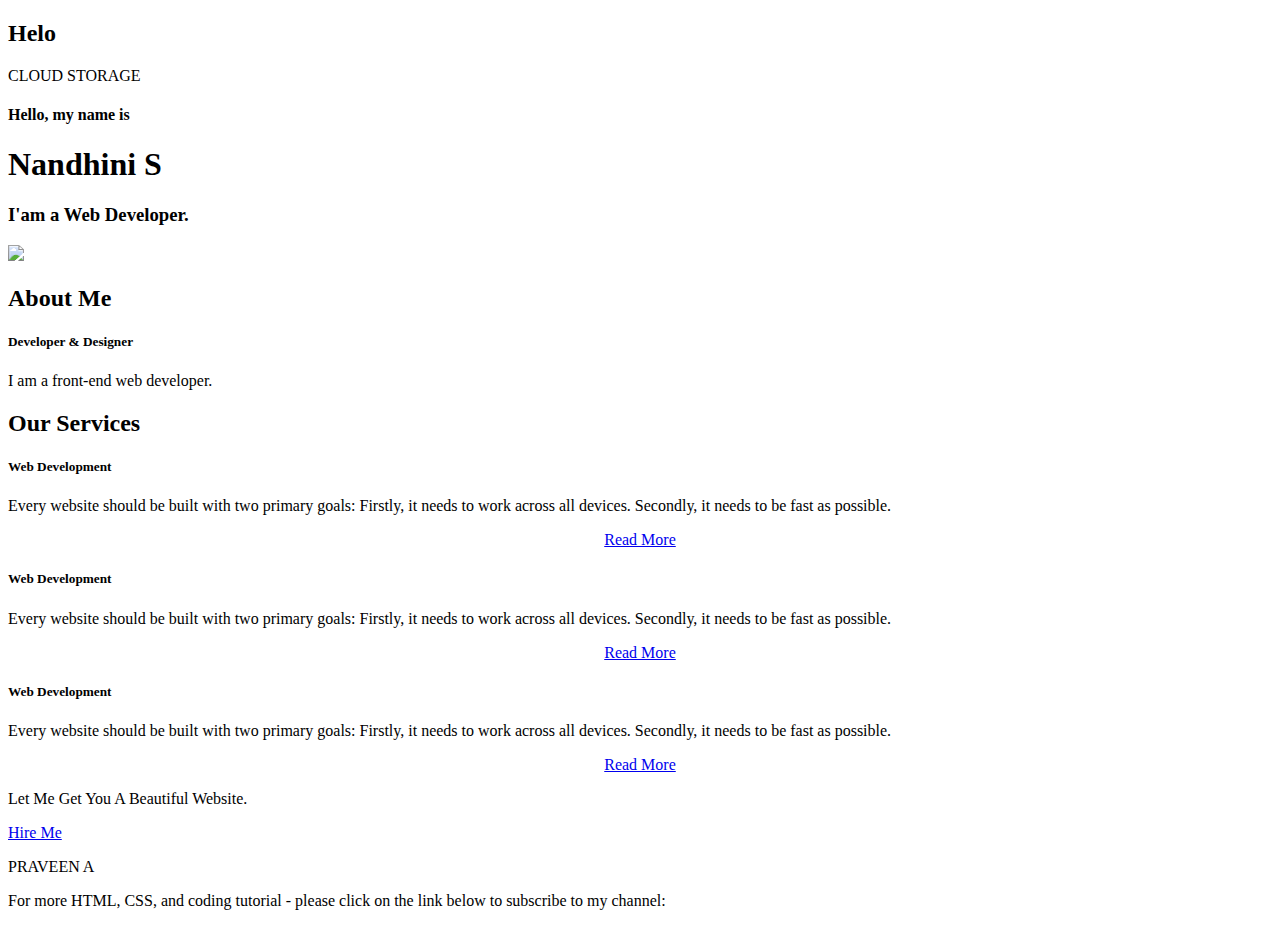
==== Assignment/Nandhini.S(Team member1)/Assignment 3/index.html @ ce706d3f "Update and rename text to index.html" ====
<!DOCTYPE html>
<html>
<head>
	<title>Cloud Storage example Website</title>
	<link rel="stylesheet" type="text/css" href="https://website-static.s3.jp-tok.cloud-object-storage.appdomain.cloud/css/style.css">

	<link rel="preconnect" href="https://fonts.gstatic.com">
  <link href="https://fonts.googleapis.com/css2?family=Josefin+Sans:ital,wght@0,100;0,200;0,300;0,400;0,500;0,600;0,700;1,100;1,200;1,300;1,400;1,500;1,600;1,700&display=swap" rel="stylesheet">

  <link rel="stylesheet" href="https://cdnjs.cloudflare.com/ajax/libs/font-awesome/5.15.3/css/all.min.css" integrity="sha512-iBBXm8fW90+nuLcSKlbmrPcLa0OT92xO1BIsZ+ywDWZCvqsWgccV3gFoRBv0z+8dLJgyAHIhR35VZc2oM/gI1w==" crossorigin="anonymous" referrerpolicy="no-referrer" />
  <script>
	window.watsonAssistantChatOptions = {
	  integrationID: "66576f0c-5408-4edc-803b-d9de1f553e8b", // The ID of this integration.
	  region: "eu-gb", // The region your integration is hosted in.
	  serviceInstanceID: "2607efc7-375b-465c-9e61-399a0f694519", // The ID of your service instance.
	  onLoad: function(instance) { instance.render(); }
	};
	setTimeout(function(){
	  const t=document.createElement('script');
	  t.src="https://web-chat.global.assistant.watson.appdomain.cloud/versions/" + (window.watsonAssistantChatOptions.clientVersion || 'latest') + "/WatsonAssistantChatEntry.js";
	  document.head.appendChild(t);
	});
  </script>
</head>
<body>
	

	<div class="hero">
		<nav>
			<h2 class="logo">He<span>lo</span></h2>
			
			<a class="btn">CLOUD STORAGE</a>
		</nav>

		<div class="content">
			<h4>Hello, my name is</h4>
			<h1>Nandhini <span>S</span></h1>
			<h3>I'am a Web Developer.</h3>
			<div class="newslatter">
			
			</div>
		</div>
	</div>

	<!----About section start---->
	<section class="about">
		<div class="main">
			<img src="https://website-static.s3.jp-tok.cloud-object-storage.appdomain.cloud/img/BG.jpeg">
			<div class="about-text">
				<h2>About Me</h2>
				<h5>Developer <span>& Designer</span></h5>
				<p>I am a front-end web developer.</p>
			</div>
		</div>
	</section>

	<!-----service section start----------->
	<div class="service">
		<div class="title">
			<h2>Our Services</h2>
		</div>

		<div class="box">
			<div class="card">
				<i class="fas fa-bars"></i>
				<h5>Web Development</h5>
				<div class="pra">
					<p>Every website should be built with two primary goals: Firstly, it needs to work across all devices. Secondly, it needs to be fast as possible.</p>

					<p style="text-align: center;">
						<a class="button" href="#">Read More</a>
					</p>
				</div>
			</div>

			<div class="card">
				<i class="far fa-user"></i>
				<h5>Web Development</h5>
				<div class="pra">
					<p>Every website should be built with two primary goals: Firstly, it needs to work across all devices. Secondly, it needs to be fast as possible.</p>

					<p style="text-align: center;">
						<a class="button" href="#">Read More</a>
					</p>
				</div>
			</div>

			<div class="card">
				<i class="far fa-bell"></i>
				<h5>Web Development</h5>
				<div class="pra">
					<p>Every website should be built with two primary goals: Firstly, it needs to work across all devices. Secondly, it needs to be fast as possible.</p>

					<p style="text-align: center;">
						<a class="button" href="#">Read More</a>
					</p>
				</div>
			</div>
		</div>
	</div>

	<!------Contact Me------>
	<div class="contact-me">
		<p>Let Me Get You A Beautiful Website.</p>
		<a class="button-two" href="#">Hire Me</a>
	</div>

	<!------footer start--------->
	<footer>
		<p>PRAVEEN A</p>
		<p>For more HTML, CSS, and coding tutorial - please click on the link below to subscribe to my channel:</p>
		<div class="social">
			<a href="https://www.facebook.com/"><i class="fab fa-facebook-f"></i></a>
			<a href="https://www.instagram.com"><i class="fab fa-instagram"></i></a>
			<a href="#"><i class="fab fa-dribbble"></i></a>
		</div>
	</footer>
</body>
</html>
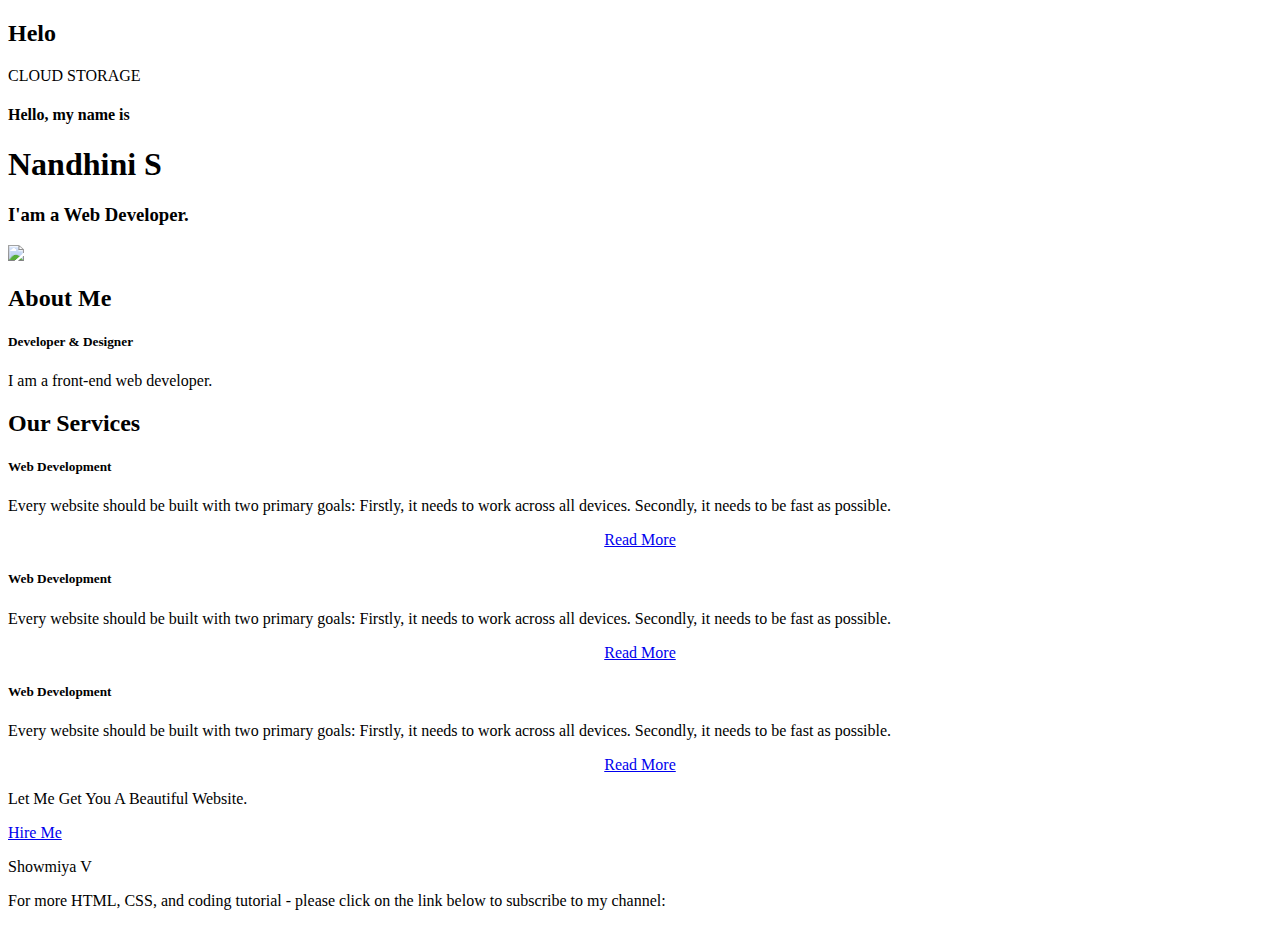
==== commit f51511f0: "Create index.html" ====
--- a/Assignment/Nandhini.S(Team member1)/Assignment 3/index.html
+++ b/Assignment/Nandhini.S(Team member1)/Assignment 3/index.html
@@ -107,7 +107,7 @@
 
 	<!------footer start--------->
 	<footer>
-		<p>PRAVEEN A</p>
+		<p>Showmiya V</p>
 		<p>For more HTML, CSS, and coding tutorial - please click on the link below to subscribe to my channel:</p>
 		<div class="social">
 			<a href="https://www.facebook.com/"><i class="fab fa-facebook-f"></i></a>
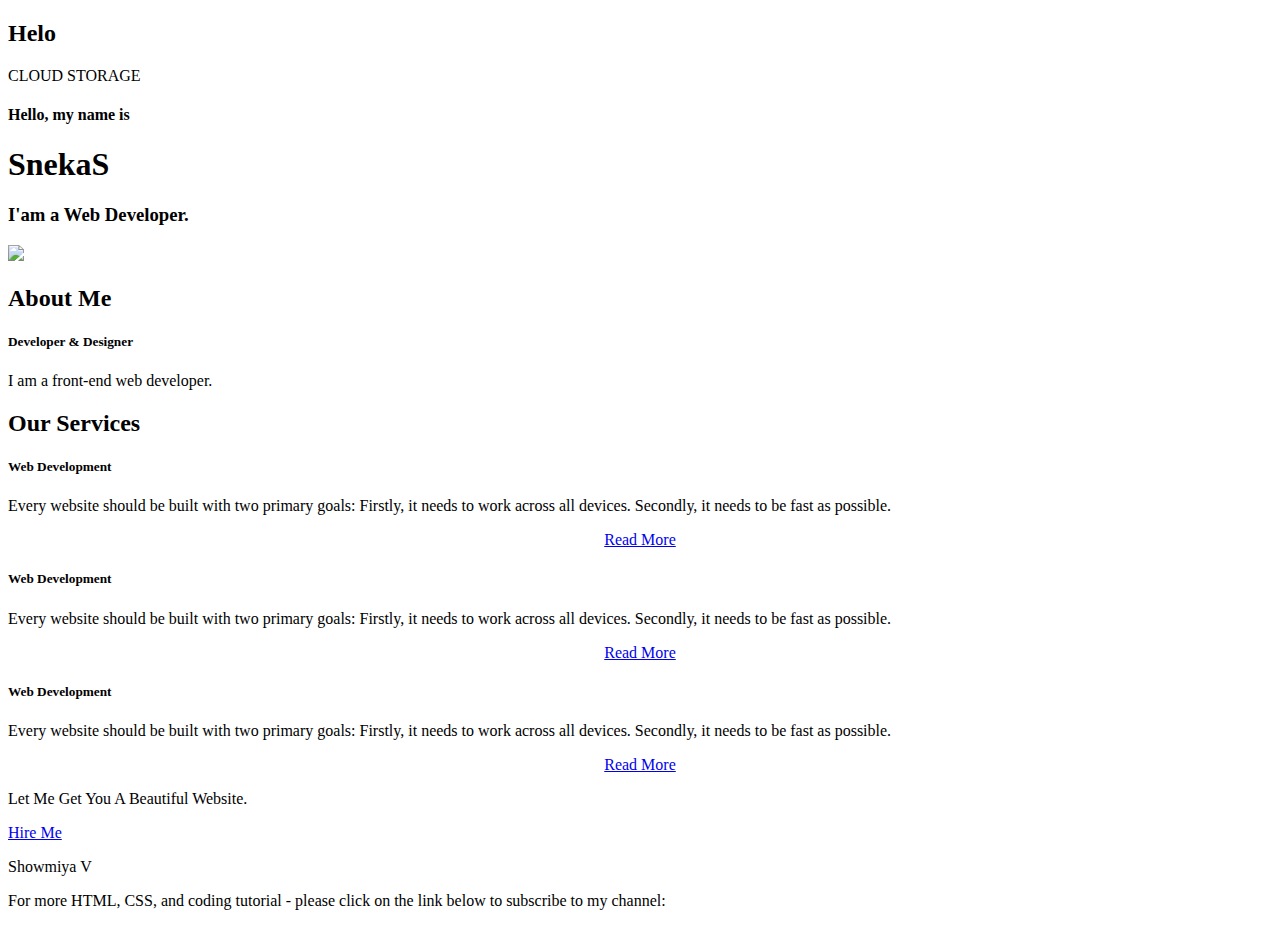
==== commit bf514fe2: "Create index.html" ====
--- a/Assignment/Nandhini.S(Team member1)/Assignment 3/index.html
+++ b/Assignment/Nandhini.S(Team member1)/Assignment 3/index.html
@@ -34,7 +34,7 @@
 
 		<div class="content">
 			<h4>Hello, my name is</h4>
-			<h1>Nandhini <span>S</span></h1>
+			<h1>Sneka<span>S</span></h1>
 			<h3>I'am a Web Developer.</h3>
 			<div class="newslatter">
 			
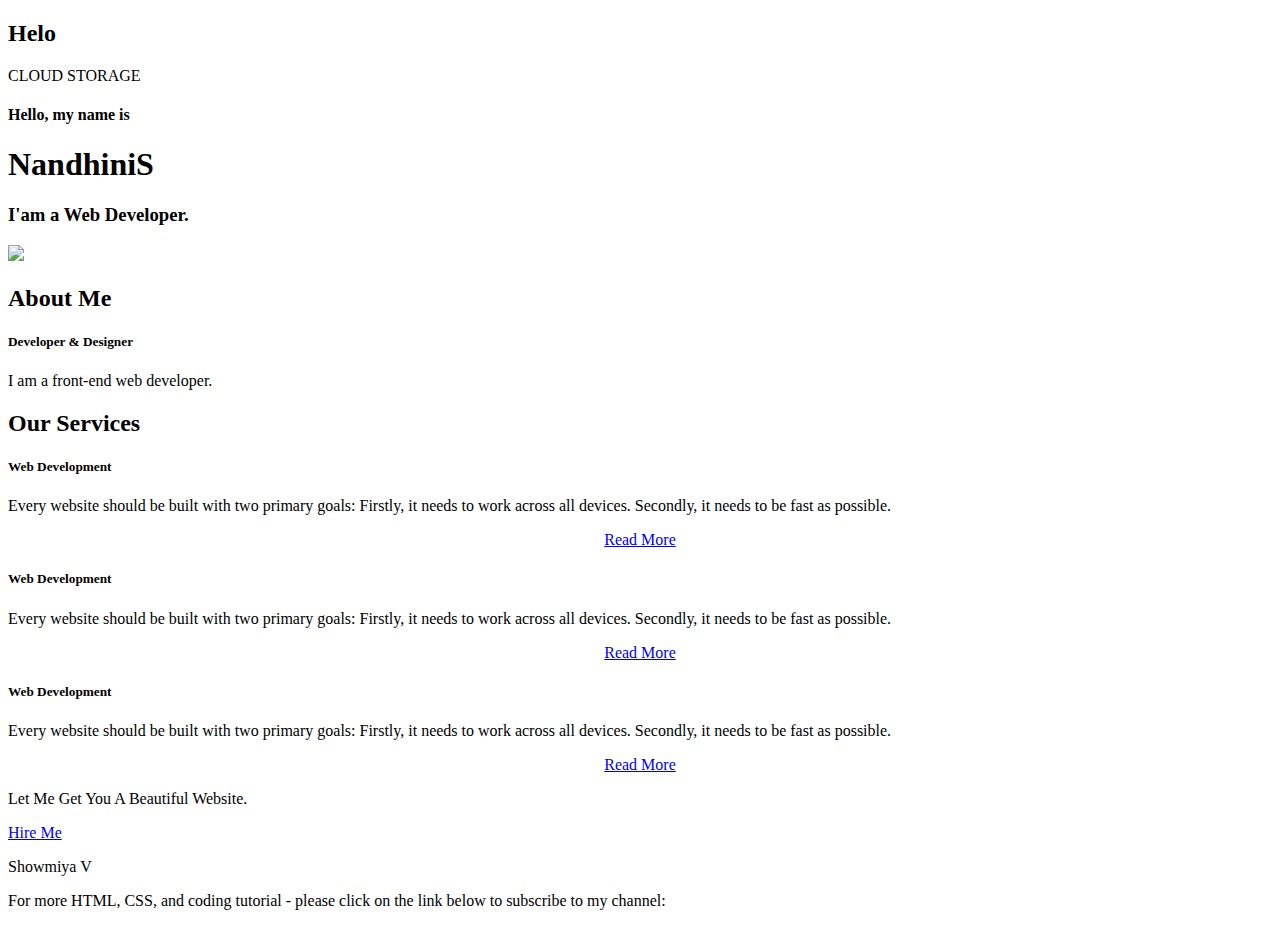
==== commit 242b1c63: "Create index.html" ====
--- a/Assignment/Nandhini.S(Team member1)/Assignment 3/index.html
+++ b/Assignment/Nandhini.S(Team member1)/Assignment 3/index.html
@@ -34,7 +34,7 @@
 
 		<div class="content">
 			<h4>Hello, my name is</h4>
-			<h1>Sneka<span>S</span></h1>
+			<h1>Nandhini<span>S</span></h1>
 			<h3>I'am a Web Developer.</h3>
 			<div class="newslatter">
 			
